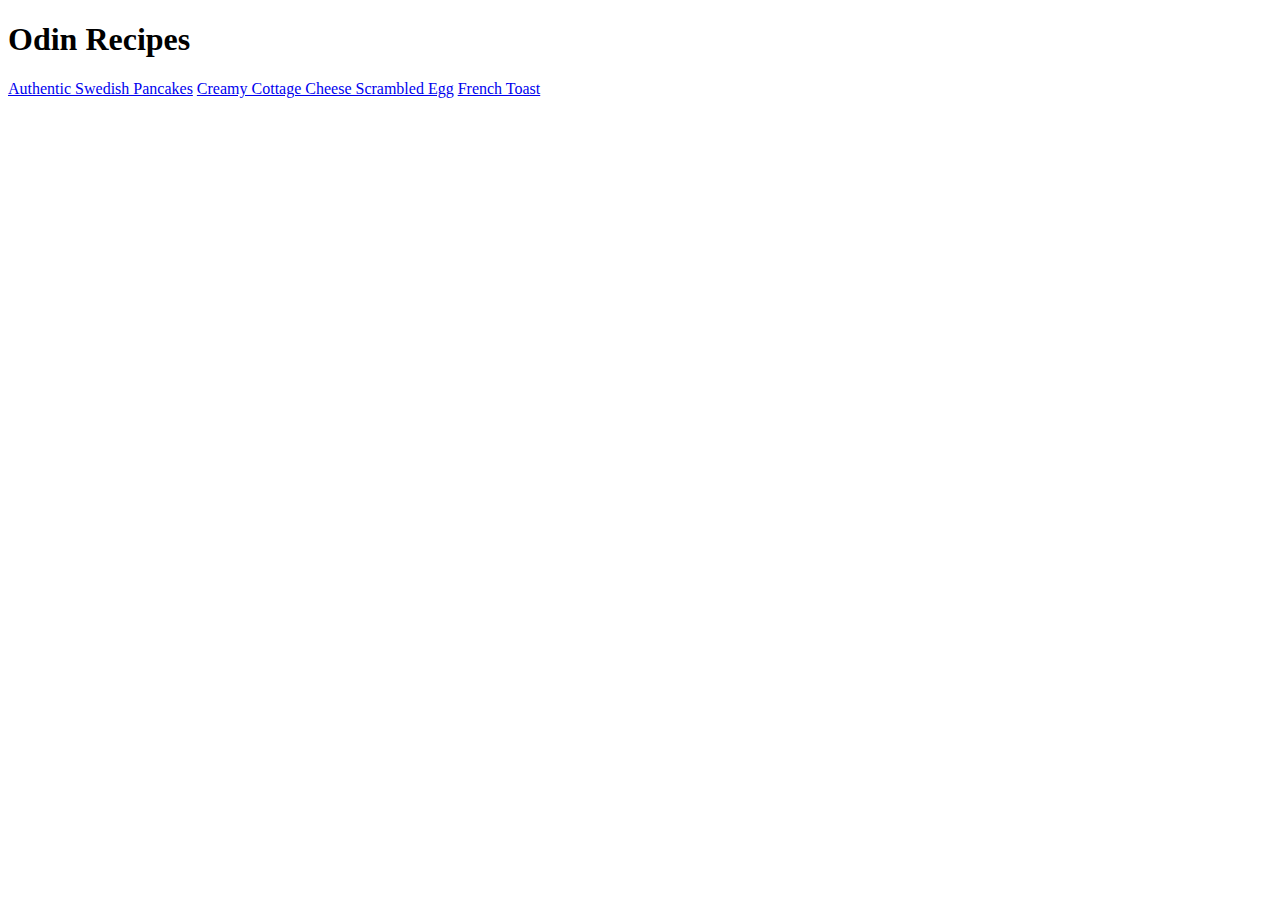
==== index.html @ cf43511c "Create initial structure and recipe pages" ====
<!DOCTYPE html>
<html lang="en">
<head>
    <meta charset="UTF-8">
    <meta name="viewport" content="width=device-width, initial-scale=1.0">
    <title>Document</title>
</head>
<body>
    <h1>Odin Recipes</h1>
    <a href="recipes/authentic-swedish-pancakes.html">Authentic Swedish Pancakes</a>
    <a href="recipes/creamy-cottage-cheese-scrambled-eggs.html">Creamy Cottage Cheese Scrambled Egg</a>
    <a href="recipes/french_toast.html">French Toast</a>
</body>
</html>
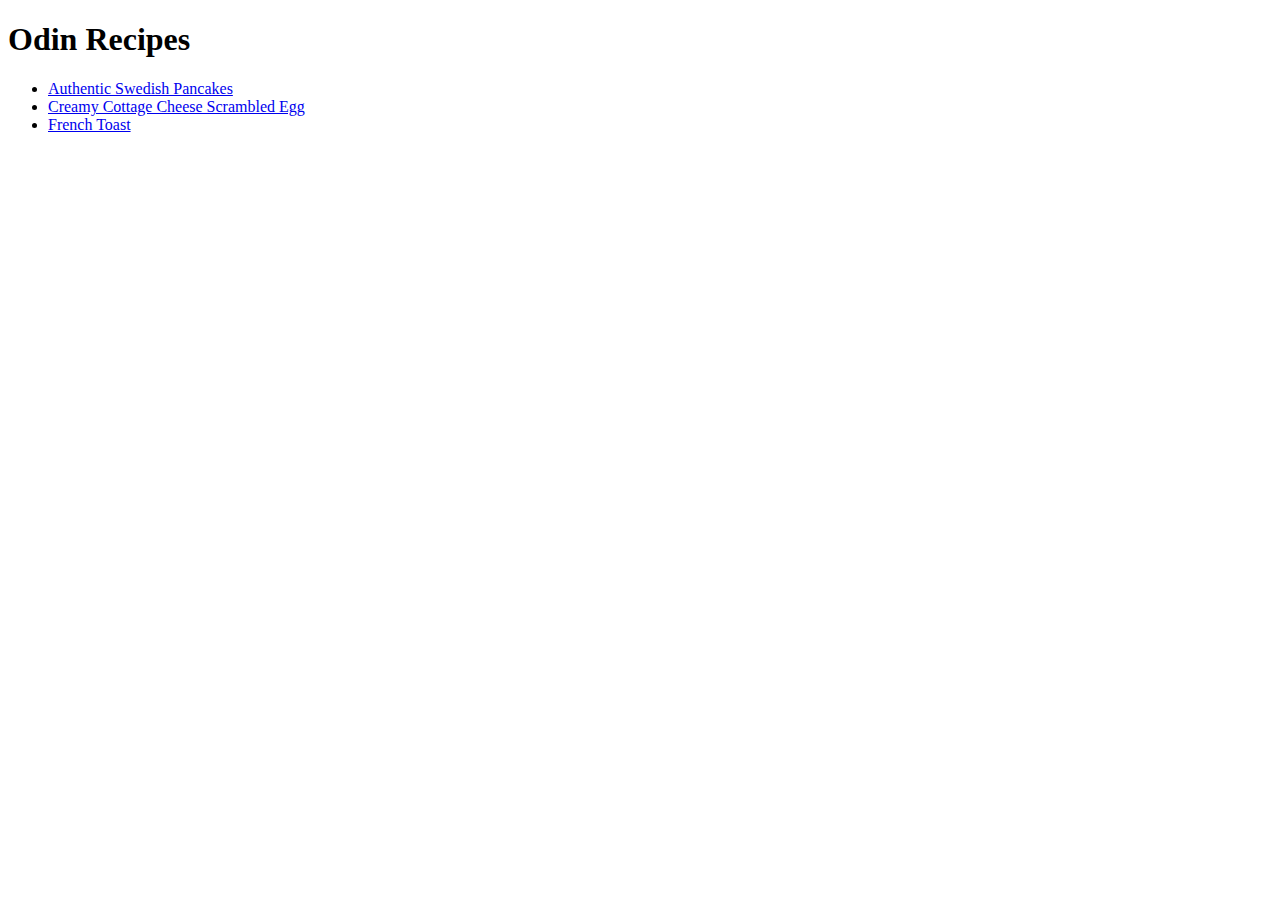
==== commit 086f68c1: "Add recipe pages content" ====
--- a/index.html
+++ b/index.html
@@ -7,8 +7,10 @@
 </head>
 <body>
     <h1>Odin Recipes</h1>
-    <a href="recipes/authentic-swedish-pancakes.html">Authentic Swedish Pancakes</a>
-    <a href="recipes/creamy-cottage-cheese-scrambled-eggs.html">Creamy Cottage Cheese Scrambled Egg</a>
-    <a href="recipes/french_toast.html">French Toast</a>
+    <ul>
+        <li><a href="recipes/authentic-swedish-pancakes.html">Authentic Swedish Pancakes</a></li>
+        <li><a href="recipes/creamy-cottage-cheese-scrambled-eggs.html">Creamy Cottage Cheese Scrambled Egg</a></li>
+        <li><a href="recipes/french_toast.html">French Toast</a></li>
+    </ul>
 </body>
 </html>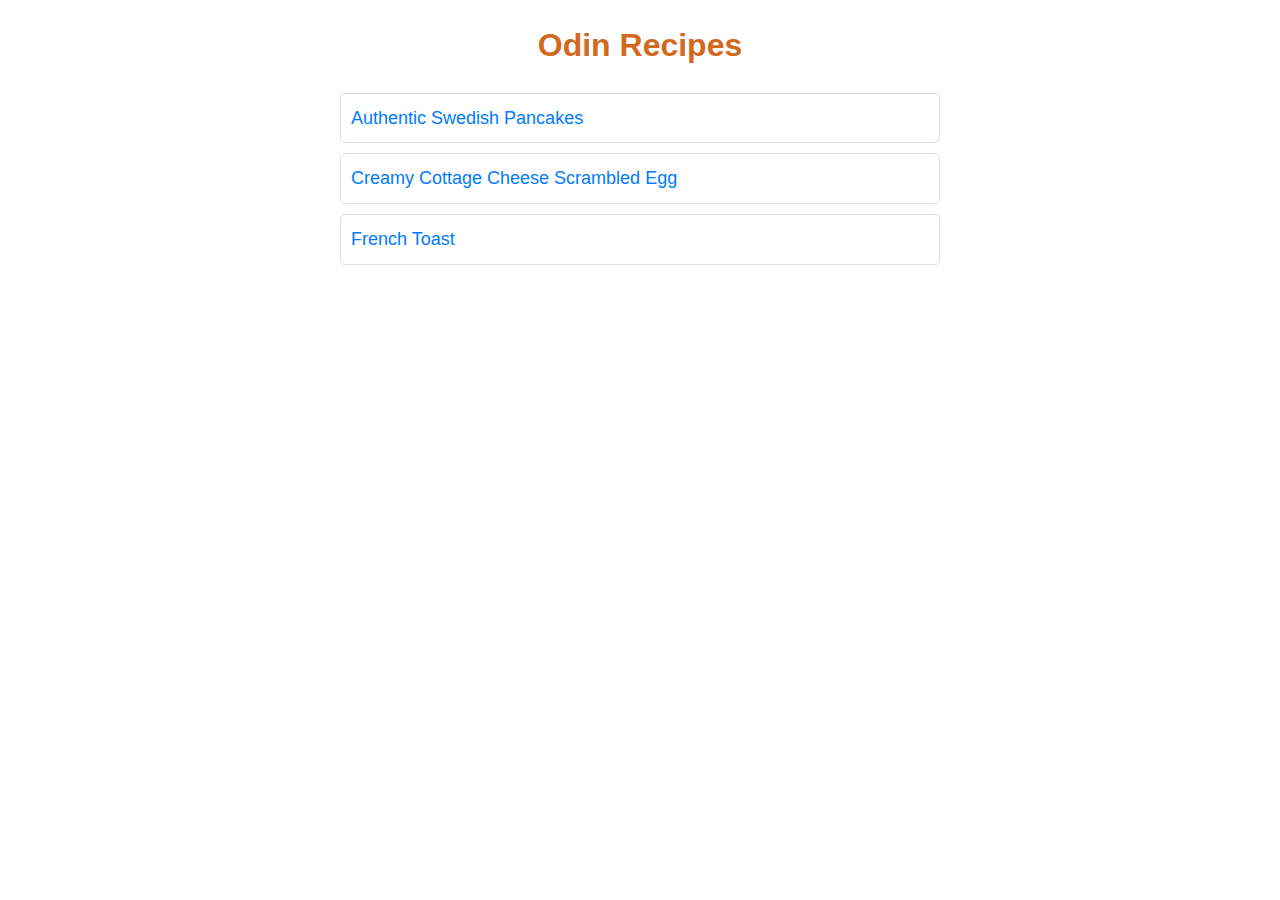
==== commit 5d6af29e: "Add CSS" ====
--- a/index.html
+++ b/index.html
@@ -4,13 +4,16 @@
     <meta charset="UTF-8">
     <meta name="viewport" content="width=device-width, initial-scale=1.0">
     <title>Document</title>
+    <link rel="stylesheet" href="styles.css">
 </head>
-<body>
+<body id="main-page">
+    
     <h1>Odin Recipes</h1>
-    <ul>
+    <ul id="main-page-ul">
         <li><a href="recipes/authentic-swedish-pancakes.html">Authentic Swedish Pancakes</a></li>
         <li><a href="recipes/creamy-cottage-cheese-scrambled-eggs.html">Creamy Cottage Cheese Scrambled Egg</a></li>
         <li><a href="recipes/french_toast.html">French Toast</a></li>
     </ul>
+
 </body>
 </html>--- a/styles.css
+++ b/styles.css
@@ -0,0 +1,86 @@
+body {
+    font-family: SourceSansPro, Helvetica, sans-serif;
+    color: rgba(66, 62, 62, 0.95);
+  }
+  
+  #main-content {
+    max-width: 800px;
+    margin: 0 auto;
+    padding: 20px;
+    background-color: #fff;
+    box-shadow: 0 4px 8px rgba(0, 0, 0, 0.1);
+  }
+  
+  h1 {
+    color: #d2691e;
+    text-align: center;
+    margin-top: 20px;
+  }
+  
+  h2 {
+    color: #d2691e;
+    margin-top: 20px;
+  }
+  
+  body p {
+    font-size: 1rem;
+    line-height: 1.6;
+  }
+  
+  img {
+    display: block;
+    margin: 0 auto;
+    border-radius: 8px;
+  }
+  
+  ul, ol {
+    margin: 20px;
+    padding-left: 40px;
+  }
+  
+  .recipe-description {
+    font-size: 1.2rem;
+    line-height: 1.5;
+  }
+  
+  .ingredients-list, .steps-list {
+    background-color: #f8f8f8;
+    border: 1px solid #ddd;
+    border-radius: 5px;
+    padding: 10px 30px;
+    line-height: 2;
+  }
+  
+  a {
+    text-decoration: none;
+    color: #007BFF;
+    font-size: 18px;
+    display: block;
+    padding: 10px;
+    border-radius: 5px;
+    background-color: #fff;
+    border: 1px solid #ddd;
+  }
+  
+  a:hover {
+    background-color: #f1f1f1;
+    color: #0056b3;
+    text-decoration: underline;
+  }
+  
+  #main-page {
+    line-height: 1.6;
+    margin: 0;
+    padding: 0;
+  }
+  
+  #main-page-ul {
+    list-style-type: none;
+    padding: 0;
+    margin: 20px auto;
+    max-width: 600px;
+  }
+  
+  #main-page-ul li {
+    margin: 10px 0;
+  }